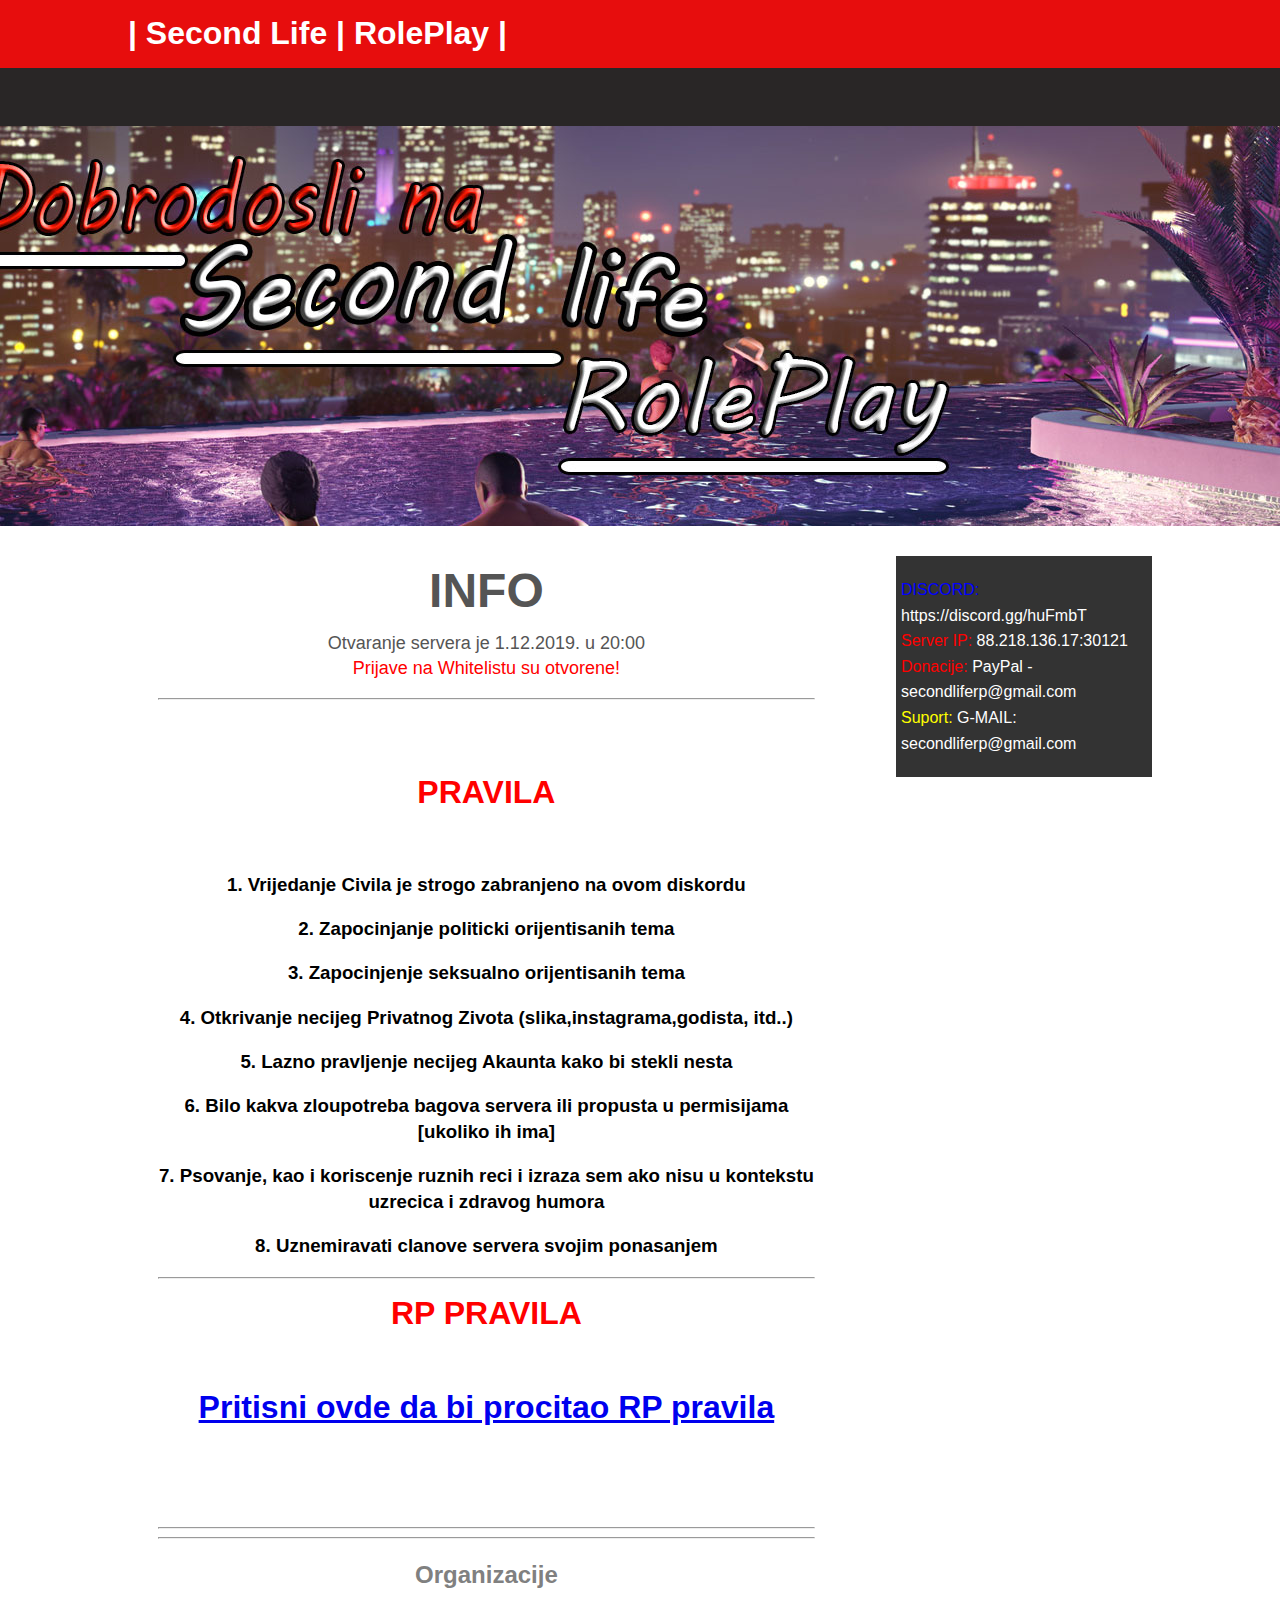
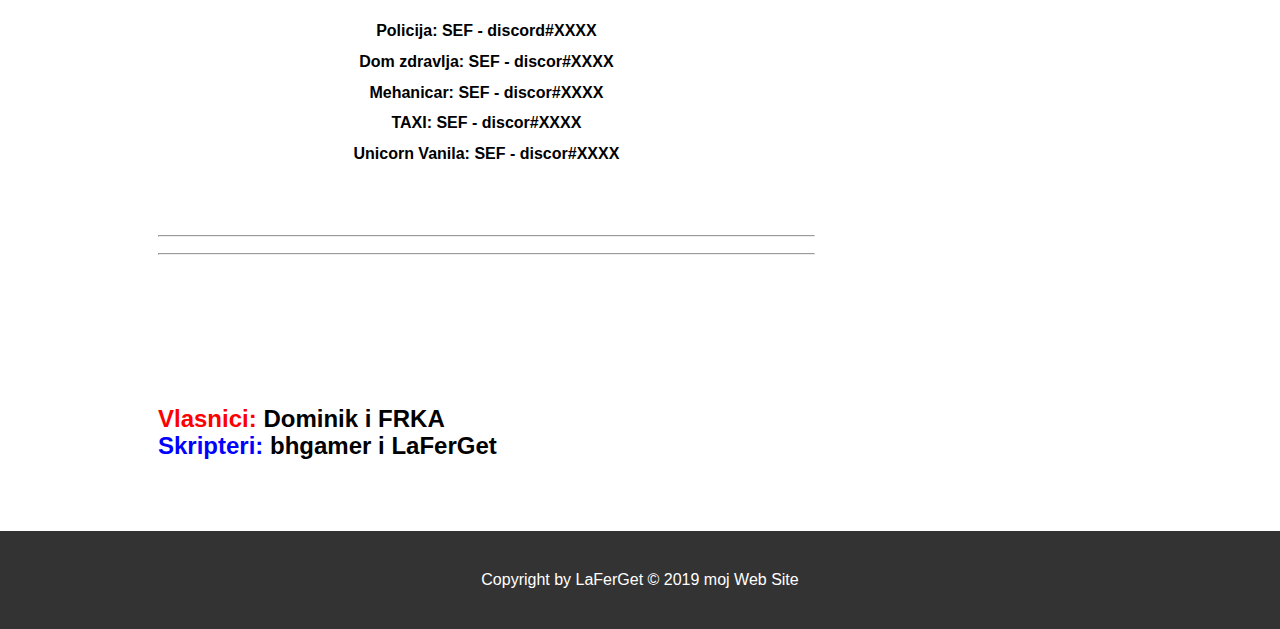
==== index.html @ 52e84729 "Add files via upload" ====
<!DOCTYPE html>
<html>
<head>
	<title>Second life</title>
	<link rel="stylesheet" type="text/css" href="css/style.css">
</head>
<body>
	<header id="main-header">
		<div class="container">
			<h1>| Second Life | RolePlay |</h1>
		</div>
	</header>

	<nav id="navbar">
		<div class="container">
			<ul>
				<li><a href="#"></a></li>
				<li><a href="#"></a></li>
				<li><a href="#"></a></li>
				<li><a href="#"></a></li>
			</ul>
		</div>
	</nav>

	<section id="showcase">
		<div class="container">
			<h1><font color="white"></font></h1>
			</h1>
		</div>
	</section>

	<div class="container">
		<section id="main">
			<h1 align="center"><font size="10">INFO</font></h1>
			<p align="center"><font size="4">Otvaranje servera je 1.12.2019. u 20:00</font><br><font size="4" color="red">Prijave na Whitelistu su otvorene!</font>
			<br><hr><br><br><h1 align="center"><font color="RED">PRAVILA</font></h1><br>
			<h3 align="center"><font color="black">1. Vrijedanje Civila je strogo zabranjeno na ovom diskordu</font></h1>
			<h3 align="center"><font color="black">2. Zapocinjanje politicki orijentisanih tema</font></h1>
			<h3 align="center"><font color="black">3. Zapocinjenje seksualno orijentisanih tema</font></h1>
			<h3 align="center"><font color="black">4. Otkrivanje necijeg Privatnog Zivota (slika,instagrama,godista, itd..)</font></h1>
			<h3 align="center"><font color="black">5. Lazno pravljenje necijeg Akaunta kako bi stekli nesta</font></h1>
			<h3 align="center"><font color="black">6. Bilo kakva zloupotreba bagova servera ili propusta u permisijama [ukoliko ih ima]</font></h1>
			<h3 align="center"><font color="black">7. Psovanje, kao i koriscenje ruznih reci i izraza sem ako nisu u kontekstu uzrecica i zdravog humora</font></h1>
			<h3 align="center"><font color="black">8. Uznemiravati clanove servera svojim ponasanjem</font></h1>
				<hr>
			<h1 align="center"><font color="red">RP PRAVILA</font></h1><br>
			<h1 align="center"><a href="https://docs.google.com/document/d/1R05Lbg3TetZd-UJcGKgCSrvBVa5s2tYAuQxvKpzUVkA/edit">Pritisni ovde da bi procitao RP pravila</a></h1>
			<br><br><br><hr><hr><h1 align="center"><font size="5" color="grey">Organizacije</font><br><br><font size="3" color="black">Policija: SEF - discord#XXXX</font>
			<br><font size="3" color="black">Dom zdravlja: SEF - discor#XXXX</font><br></font><font size="3" color="black">Mehanicar: SEF - discor#XXXX</font>
			<br><font size="3" color="black">TAXI: SEF - discor#XXXX</font><br><font size="3" color="black">Unicorn Vanila: SEF - discor#XXXX</font></h1>
			<br><h1><hr><hr>	
			
			
			<br><br><br><font size="4" color="grey"></font><br><br><font size="5" color="red">Vlasnici:</font><font size="5" color="black"> Dominik i FRKA</font>
			<br><font size="5" color="blue">Skripteri:</font><font size="5" color="black"> bhgamer i LaFerGet</font></p>
		</section>
		<aside id="sidebar">
			<p><font color="blue">DISCORD:</font><font color="white"> https://discord.gg/huFmbT</font>
			<br><font color="red">Server IP:</font><font color="white"> 88.218.136.17:30121</font>
			<br><font color="red">Donacije:</font><font color="white"> PayPal - secondliferp@gmail.com</font>
			<br><font color="yellow">Suport:</font><font color="white"> G-MAIL: secondliferp@gmail.com</font>
			</p>
		</aside>
	</div>
	<footer id="main-footer">
		<p>Copyright by LaFerGet &copy; 2019 moj Web Site</p>
	</footer>

</body>
</html>
---- css/style.css ----
body{
	background-color:#ffffff;
	color:#555;
	font-family:Arial, Helvetica, sans-serif;
	font-size:16px;
	line-height:1.6em;
	margin:0;
}

.container{
	width:80%;
	margin:auto;
	overflow:hidden;
}

#main-header{
	background-color:rgb(231, 13, 13);
	color:#fff;
}

#navbar{
	background-color:rgb(41, 38, 38);
	color:#fff;
}

#navbar ul{
	padding:0;
	list-style: none;
}

#navbar li{
	display:inline;
}

#navbar a{
	color:rgb(250, 6, 6);
	text-decoration: none;
	font-size:18px;
	padding-right:15px;
}

#showcase{
	background-image:url('../images/showcase.jpg');
	background-position:center right;
	min-height:400px;
	margin-bottom:30px;
	text-align: center;
}

#showcase h1{
	color:rgb(145, 131, 131);
	font-size:50px;
	line-height: 1.6em;
	padding-top:30px;
}

#main{
	float:left;
	width:70%;
	padding:0 30px;
	box-sizing: border-box;
}

#sidebar{
	float:right;
	width:25%;
	background: #333;
	color:#fff;
	padding:5px;
	box-sizing: border-box;
}

#main-footer{
	background: #333;
	color:#fff;
	text-align: center;
	padding:20px;
	margin-top:40px;
}

@media(max-width:600px){
	#main{
		width:100%;
		float:none;
	}

	#sidebar{
		width:100%;
		float:none;
	}
}
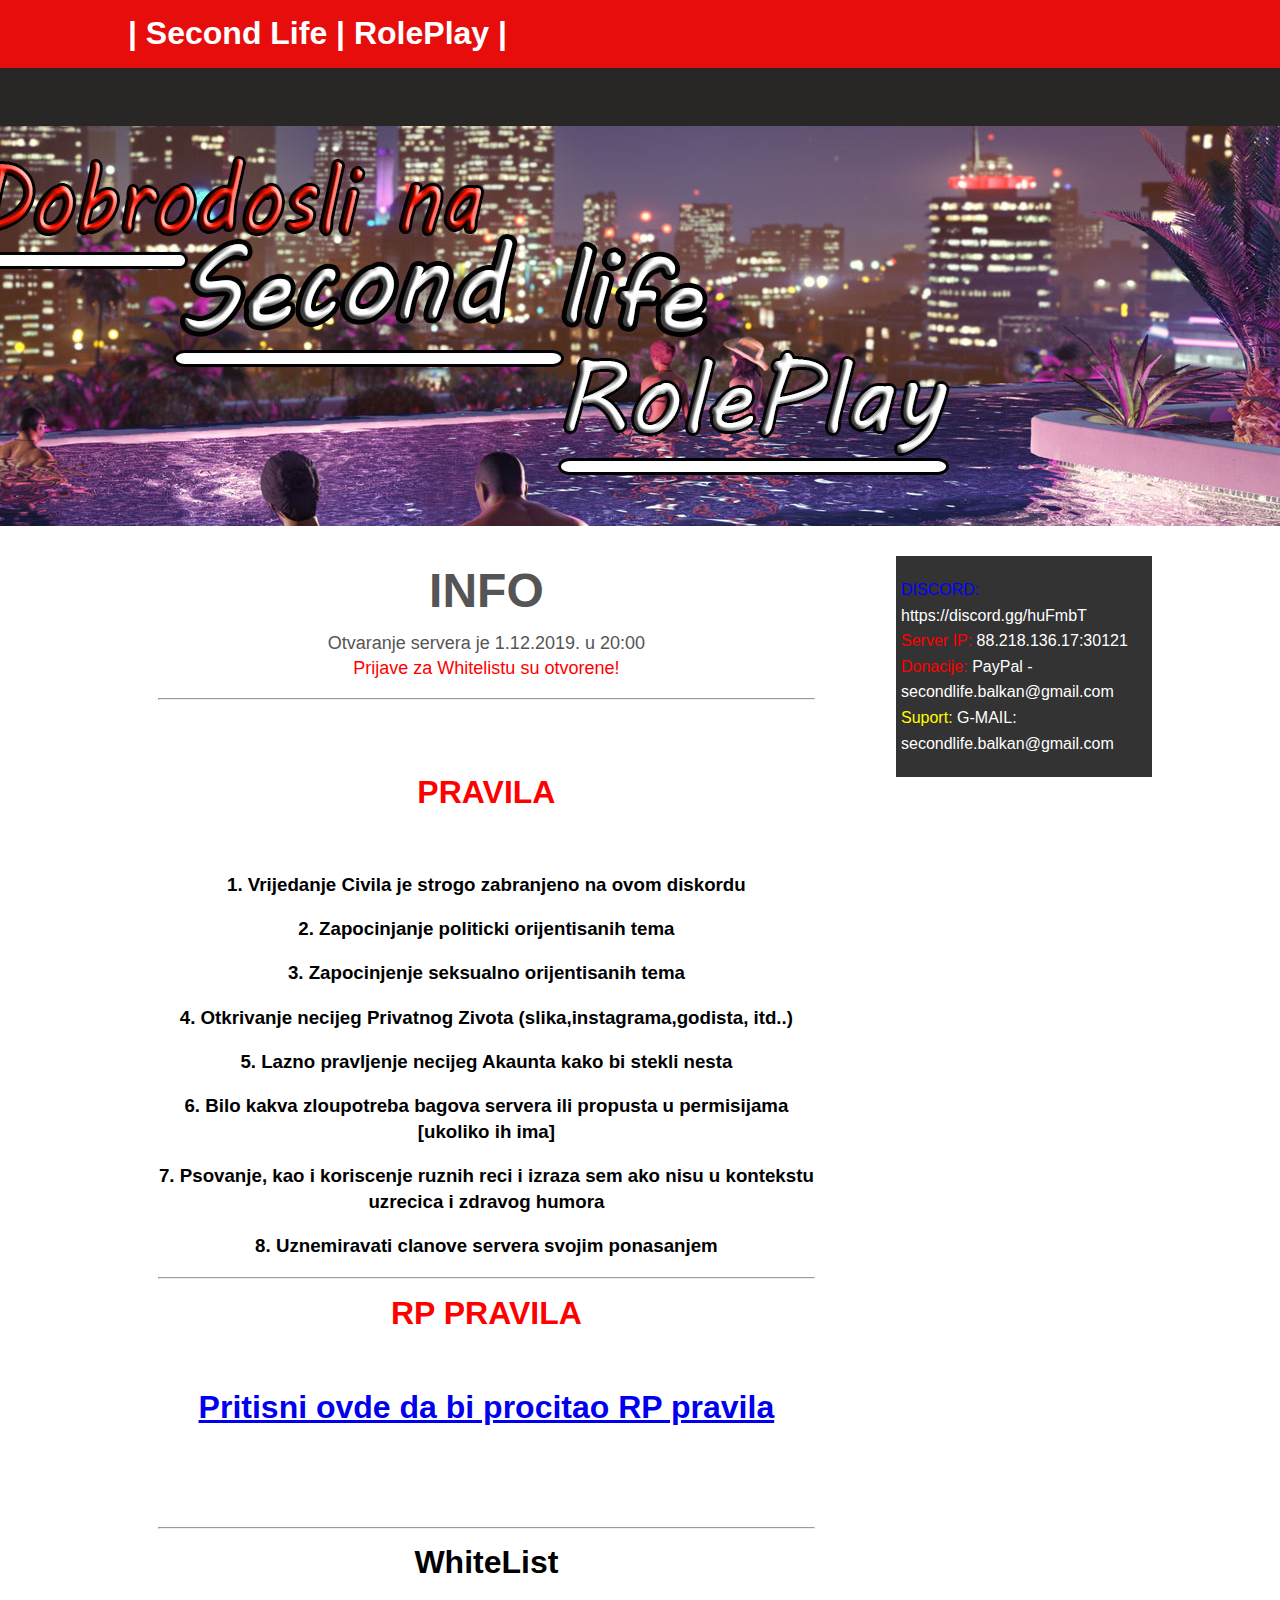
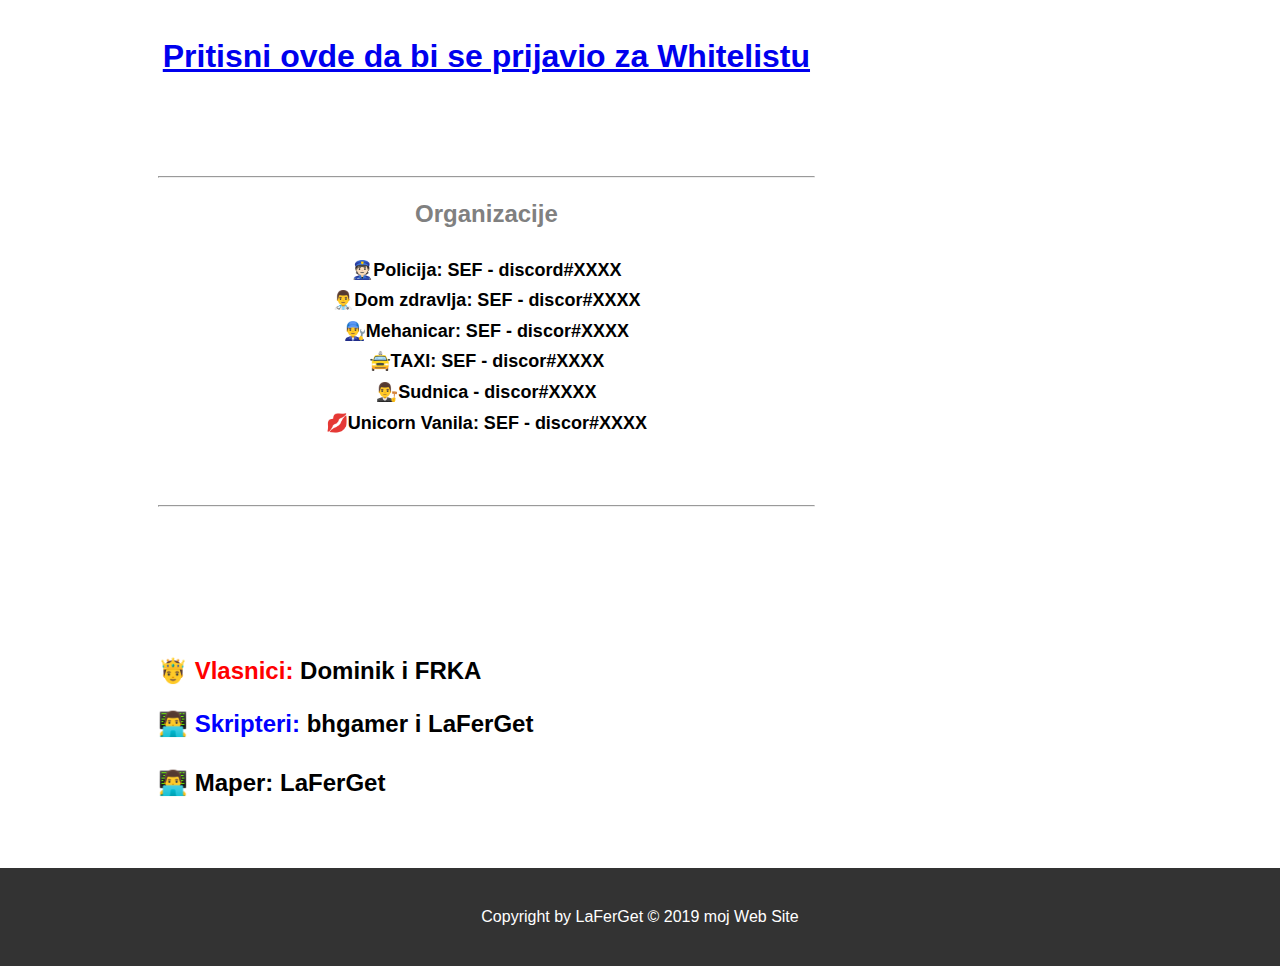
==== commit 65f0bcc5: "Add files via upload" ====
--- a/index.html
+++ b/index.html
@@ -32,8 +32,9 @@
 	<div class="container">
 		<section id="main">
 			<h1 align="center"><font size="10">INFO</font></h1>
-			<p align="center"><font size="4">Otvaranje servera je 1.12.2019. u 20:00</font><br><font size="4" color="red">Prijave na Whitelistu su otvorene!</font>
-			<br><hr><br><br><h1 align="center"><font color="RED">PRAVILA</font></h1><br>
+			<p align="center"><font size="4">Otvaranje servera je 1.12.2019. u 20:00</font><br><font size="4" color="red">Prijave za Whitelistu su otvorene!</font>
+			
+				<br><hr><br><br><h1 align="center"><font color="RED">PRAVILA</font></h1><br>
 			<h3 align="center"><font color="black">1. Vrijedanje Civila je strogo zabranjeno na ovom diskordu</font></h1>
 			<h3 align="center"><font color="black">2. Zapocinjanje politicki orijentisanih tema</font></h1>
 			<h3 align="center"><font color="black">3. Zapocinjenje seksualno orijentisanih tema</font></h1>
@@ -43,22 +44,29 @@
 			<h3 align="center"><font color="black">7. Psovanje, kao i koriscenje ruznih reci i izraza sem ako nisu u kontekstu uzrecica i zdravog humora</font></h1>
 			<h3 align="center"><font color="black">8. Uznemiravati clanove servera svojim ponasanjem</font></h1>
 				<hr>
-			<h1 align="center"><font color="red">RP PRAVILA</font></h1><br>
-			<h1 align="center"><a href="https://docs.google.com/document/d/1R05Lbg3TetZd-UJcGKgCSrvBVa5s2tYAuQxvKpzUVkA/edit">Pritisni ovde da bi procitao RP pravila</a></h1>
-			<br><br><br><hr><hr><h1 align="center"><font size="5" color="grey">Organizacije</font><br><br><font size="3" color="black">Policija: SEF - discord#XXXX</font>
-			<br><font size="3" color="black">Dom zdravlja: SEF - discor#XXXX</font><br></font><font size="3" color="black">Mehanicar: SEF - discor#XXXX</font>
-			<br><font size="3" color="black">TAXI: SEF - discor#XXXX</font><br><font size="3" color="black">Unicorn Vanila: SEF - discor#XXXX</font></h1>
-			<br><h1><hr><hr>	
+						<h1 align="center"><font color="red">RP PRAVILA</font></h1><br>
+						<h1 align="center"><a href="https://docs.google.com/document/d/1R05Lbg3TetZd-UJcGKgCSrvBVa5s2tYAuQxvKpzUVkA/edit">Pritisni ovde da bi procitao RP pravila</a></h1>
+				
+					<br><br><br><hr><h1 align="center"><font color="black">WhiteList</font></h1><br>
+					<h1 align="center"><a href="https://docs.google.com/forms/d/1EkevjajzQqXm3_7n2srscyQTLo8RPTt0gpyyWjVheiw/viewform?edit_requested=true">Pritisni ovde da bi se prijavio za Whitelistu</a></h1><br><br><br>
 			
-			
-			<br><br><br><font size="4" color="grey"></font><br><br><font size="5" color="red">Vlasnici:</font><font size="5" color="black"> Dominik i FRKA</font>
-			<br><font size="5" color="blue">Skripteri:</font><font size="5" color="black"> bhgamer i LaFerGet</font></p>
+							<hr><h1 align="center"><font size="5" color="grey">Organizacije</font><br>
+							<br><font size="4" color="black">👮🏻Policija: SEF - discord#XXXX</font>
+							<br><font size="4" color="black">👨‍⚕️Dom zdravlja: SEF - discor#XXXX</font>
+							<br><font size="4" color="black">👨‍🔧Mehanicar: SEF - discor#XXXX</font>
+							<br><font size="4" color="black">🚖TAXI: SEF - discor#XXXX</font>
+							<br><font size="4" color="black">👨‍⚖️Sudnica - discor#XXXX</font>
+							<br><font size="4" color="black">💋Unicorn Vanila: SEF - discor#XXXX</font></h1><br><h1><hr>	
+		
+					<br><br><br><font size="4" color="grey"></font><br><br><font size="5" color="red">🤴 Vlasnici:</font><font size="5" color="black"> Dominik i FRKA</font>
+					<br><br><font size="5" color="blue">👨‍💻 Skripteri:</font><font size="5" color="black"> bhgamer i LaFerGet</font></p>
+					<font size="5" color="black">👨‍💻 Maper:</font><font size="5" color="black"> LaFerGet</font></p>
 		</section>
 		<aside id="sidebar">
 			<p><font color="blue">DISCORD:</font><font color="white"> https://discord.gg/huFmbT</font>
 			<br><font color="red">Server IP:</font><font color="white"> 88.218.136.17:30121</font>
-			<br><font color="red">Donacije:</font><font color="white"> PayPal - secondliferp@gmail.com</font>
-			<br><font color="yellow">Suport:</font><font color="white"> G-MAIL: secondliferp@gmail.com</font>
+			<br><font color="red">Donacije:</font><font color="white"> PayPal - secondlife.balkan@gmail.com</font>
+			<br><font color="yellow">Suport:</font><font color="white"> G-MAIL: secondlife.balkan@gmail.com</font>
 			</p>
 		</aside>
 	</div>
